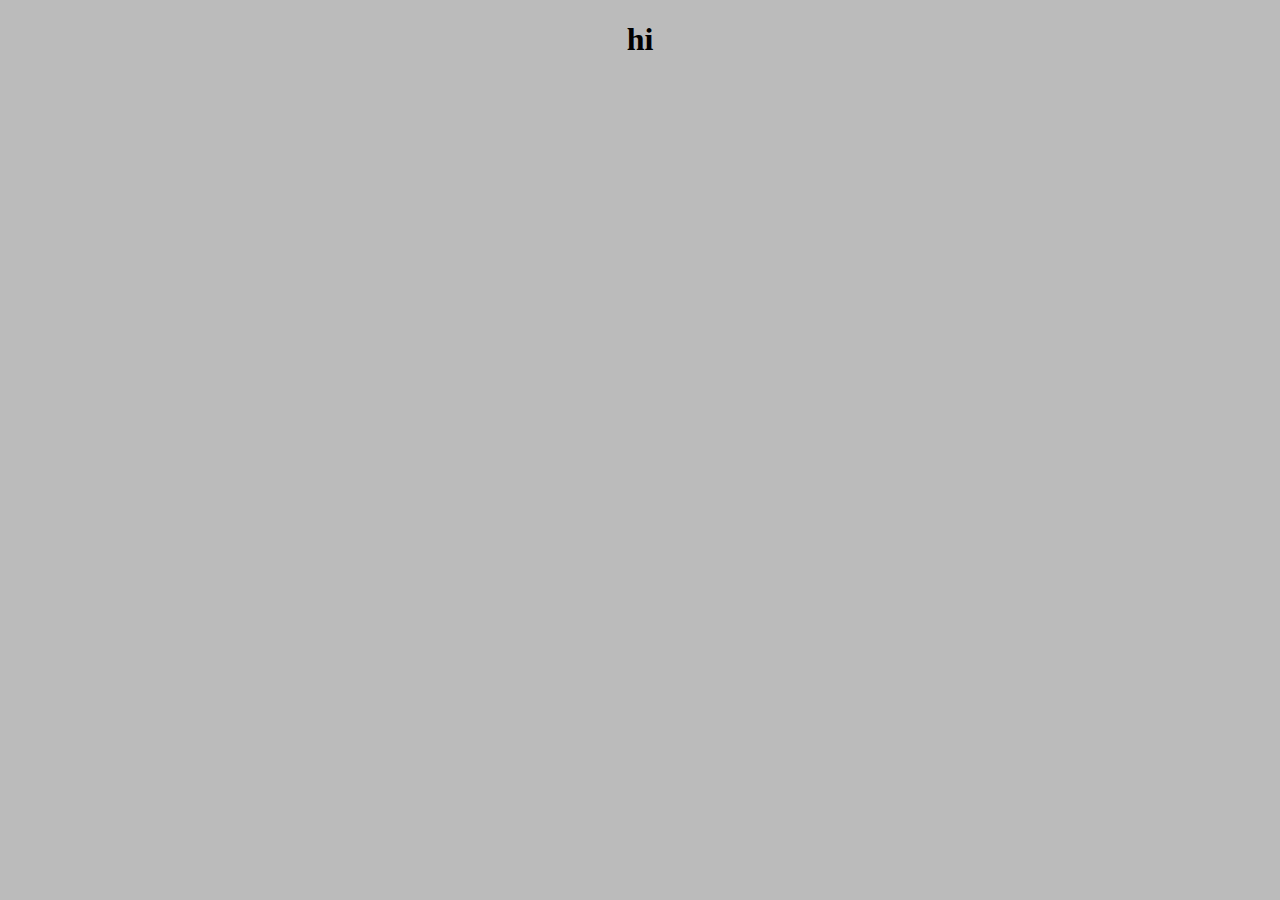
==== school/Article.html @ e4e1d33f "retry" ====
<!DOCTYPE html>
<html lang="en">
  <head>
    <meta charset="UTF-8">
    <meta name="viewport" content="width=device-width, initial-scale=1.0">
    <meta http-equiv="X-UA-Compatible" content="ie=edge">
    <title>Home</title>
    <link rel="stylesheet" href="style.css">
  </head>
  <body>
    <h1>hi</h1>
  </body>
</html>
---- school/style.css ----
nav {
    list-style-type: none;
    margin: 0;
    padding: 0;
    overflow: hidden;
    background-color: #333;
  }
  
  .navigatieBalk{
    display: inline;
    float: left;
    display: block;
    padding: 8px;
    background-color: #070707;}
  
    .navigatieHover {
    display: block;
    color: white;
    text-align: center;
    padding: 14px 16px;
    text-decoration: none;
  }
  
  .navigatieHover:hover {
    background-color: #e92929;
  }


  h1 {text-align: center}

 .link{text-align: center;
      color:#e92929 ;}

table, th, td 
{border: 1px solid black;
 border-collapse: collapse;
 color: rgb(231, 221, 221);
 }
 
th, td
{background-color: #363636;}

body
{background-color:#bbbbbb}
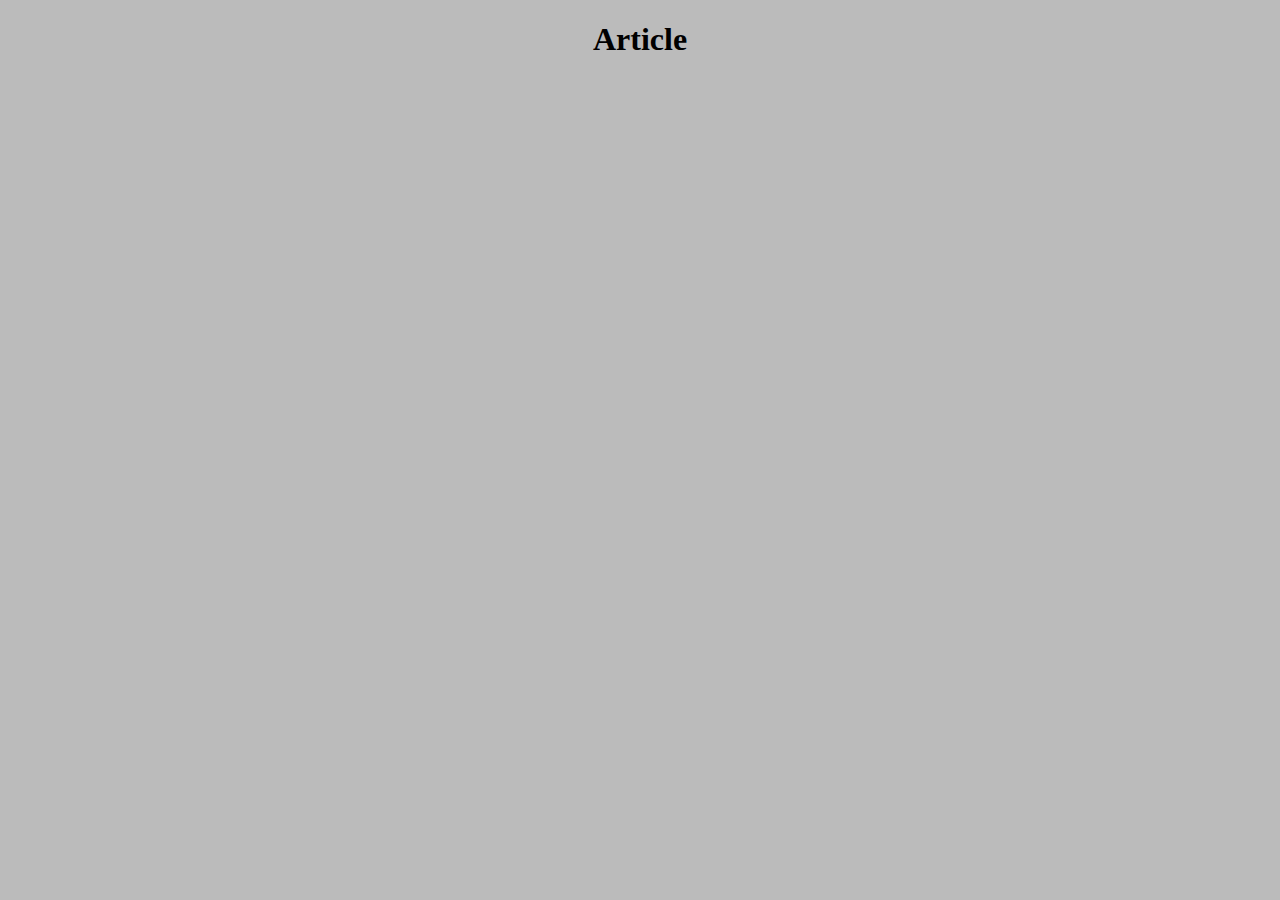
==== commit abc43efc: "working" ====
--- a/school/Article.html
+++ b/school/Article.html
@@ -8,6 +8,6 @@
     <link rel="stylesheet" href="style.css">
   </head>
   <body>
-    <h1>hi</h1>
+    <h1>Article</h1>
   </body>
 </html>
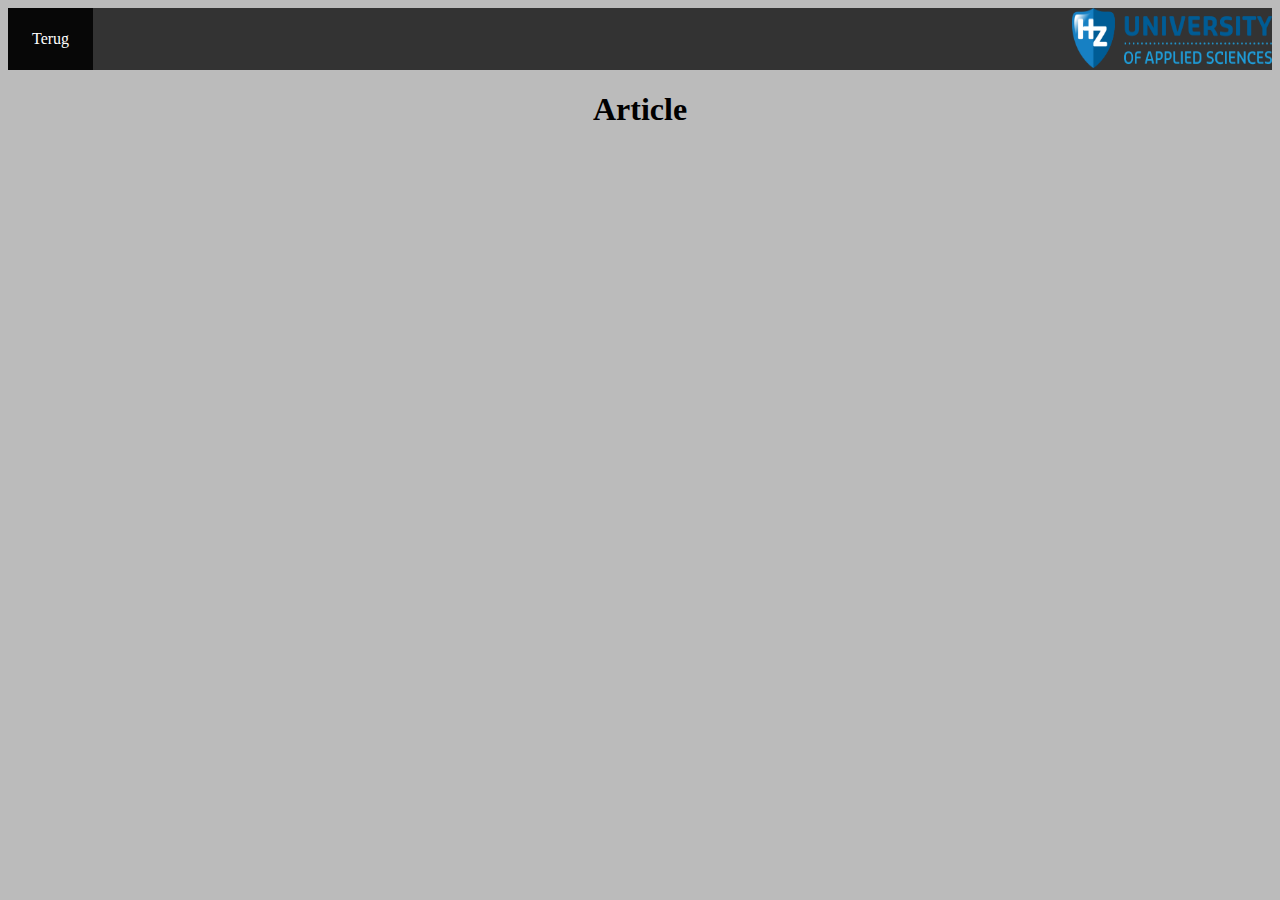
==== commit b70f8d1f: "nav blogposts" ====
--- a/school/Article.html
+++ b/school/Article.html
@@ -8,6 +8,12 @@
     <link rel="stylesheet" href="style.css">
   </head>
   <body>
+    <nav>
+      <li class="navigatieBalk"><a href="blog.html" class="navigatieHover">Terug</a></li>
+      <img src="/school/foto's/hz-university-of-applied-sciences.png" 
+       alt="hz-university-of-applied-sciences-logo" 
+       style="float:right; width:200px; height:60px">
+      </nav>
     <h1>Article</h1>
   </body>
 </html>
--- a/school/style.css
+++ b/school/style.css
@@ -43,3 +43,5 @@
 body
 {background-color:#bbbbbb}
 
+
+
